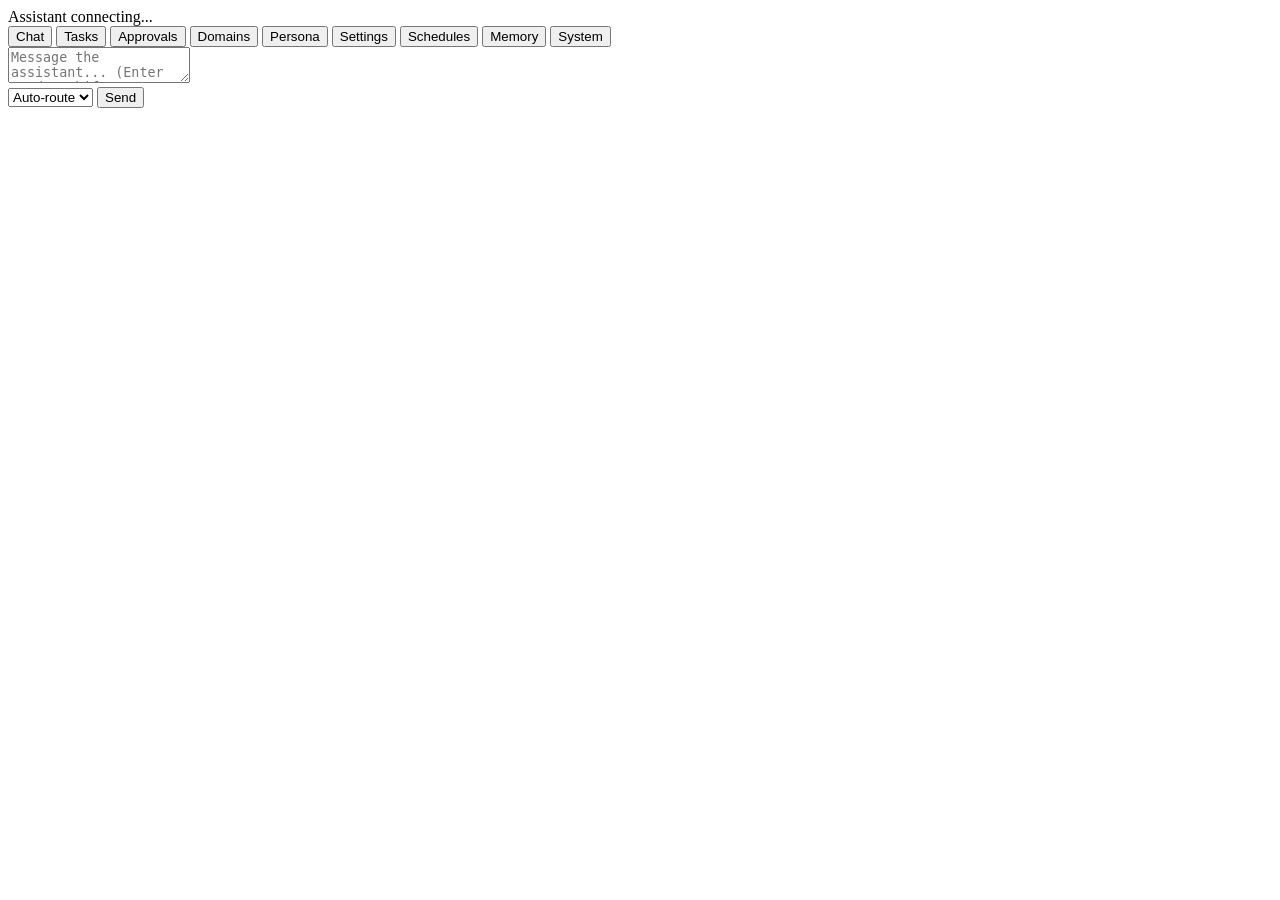
==== harness/web/index.html @ 3166f6b8 "Phase 0: split the UI shell and add module/capability foundations" ====
<!doctype html>
<html lang="en">
<head>
<meta charset="utf-8">
<meta name="viewport" content="width=device-width, initial-scale=1">
<title>Assistant</title>
<link rel="stylesheet" href="/assets/style.css">
</head>
<body>
<header>
  <span class="title" id="who">Assistant</span>
  <span class="meta" id="statusmeta">connecting...</span>
  <nav id="nav">
    <button data-tab="chat" class="active">Chat</button>
    <button data-tab="tasks">Tasks</button>
    <button data-tab="approvals">Approvals</button>
    <button data-tab="domains">Domains</button>
    <button data-tab="persona">Persona</button>
    <button data-tab="settings">Settings</button>
    <button data-tab="schedules">Schedules</button>
    <button data-tab="memory">Memory</button>
    <button data-tab="system">System</button>
  </nav>
</header>
<div id="banner"></div>
<main>
  <div id="chatwrap">
    <div id="chat"></div>
    <div id="composer">
      <textarea id="input" rows="2"
        placeholder="Message the assistant... (Enter sends, Shift+Enter adds a line)"></textarea>
      <div class="sendcol">
        <select id="domainpick" title="Route this message to a domain">
          <option value="">Auto-route</option>
        </select>
        <button id="send">Send</button>
      </div>
    </div>
  </div>
  <div id="side"></div>
</main>
<div id="toast"></div>
<script src="/assets/app.js"></script>
</body>
</html>
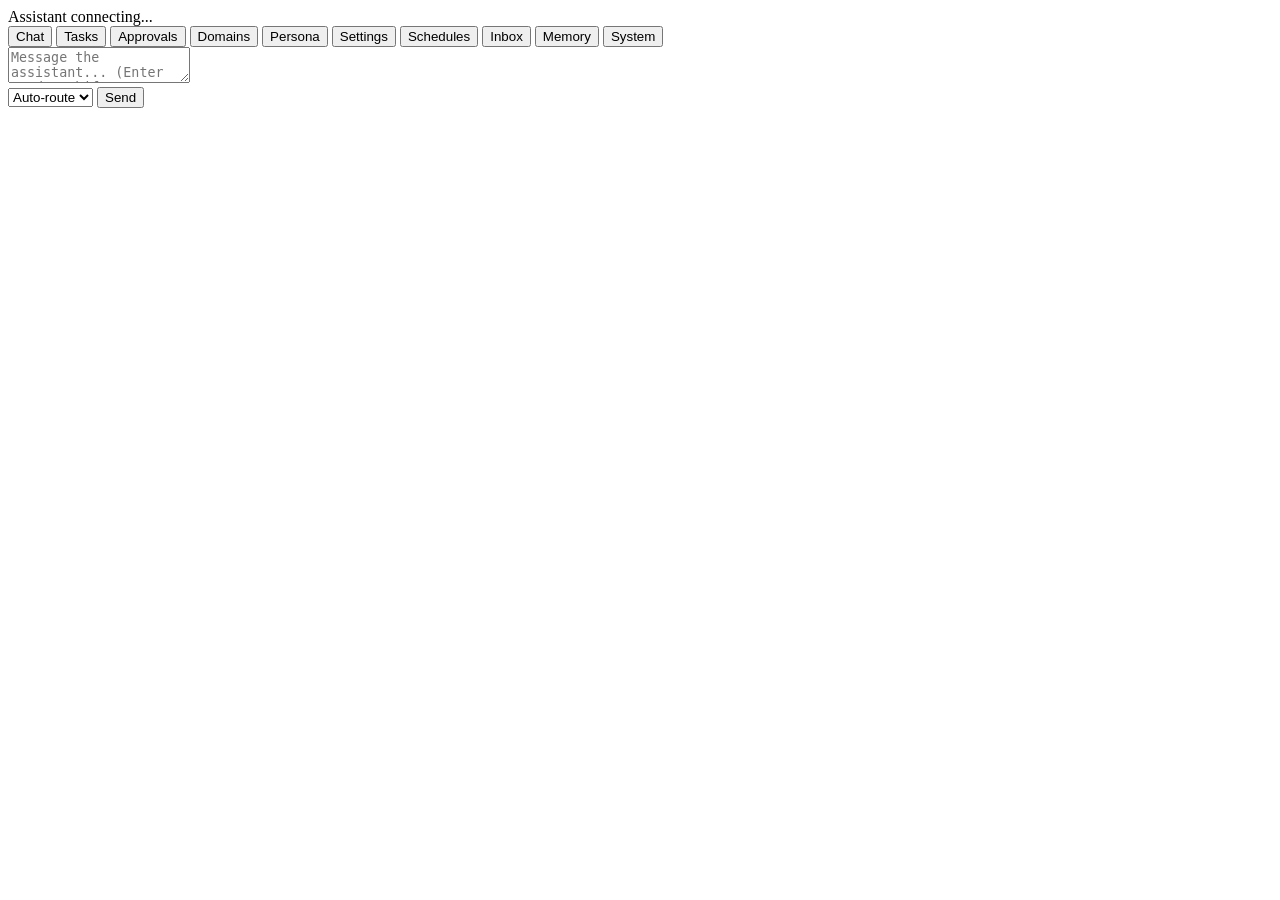
==== commit 1d53d17f: "Phase 5: durable inbox, declarative automations, and self-scheduling" ====
--- a/harness/web/index.html
+++ b/harness/web/index.html
@@ -18,6 +18,7 @@
     <button data-tab="persona">Persona</button>
     <button data-tab="settings">Settings</button>
     <button data-tab="schedules">Schedules</button>
+    <button data-tab="inbox">Inbox</button>
     <button data-tab="memory">Memory</button>
     <button data-tab="system">System</button>
   </nav>
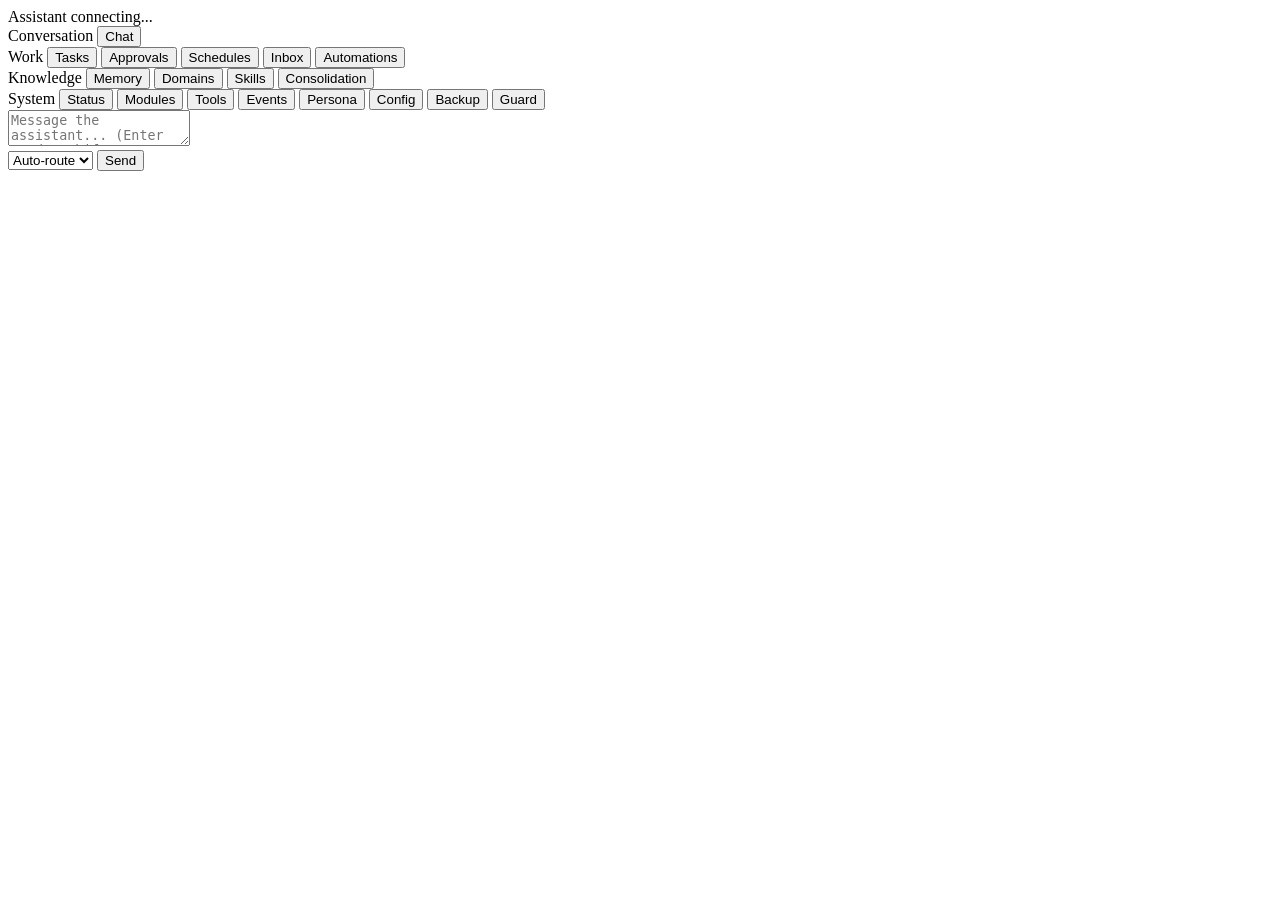
==== commit 8e1b66e9: "Phase 6: UI information architecture for modules, memory, inbox, and sub-agents" ====
--- a/harness/web/index.html
+++ b/harness/web/index.html
@@ -11,22 +11,46 @@
   <span class="title" id="who">Assistant</span>
   <span class="meta" id="statusmeta">connecting...</span>
   <nav id="nav">
-    <button data-tab="chat" class="active">Chat</button>
-    <button data-tab="tasks">Tasks</button>
-    <button data-tab="approvals">Approvals</button>
-    <button data-tab="domains">Domains</button>
-    <button data-tab="persona">Persona</button>
-    <button data-tab="settings">Settings</button>
-    <button data-tab="schedules">Schedules</button>
-    <button data-tab="inbox">Inbox</button>
-    <button data-tab="memory">Memory</button>
-    <button data-tab="system">System</button>
+    <div class="navgroup">
+      <span class="navlabel">Conversation</span>
+      <button data-tab="chat" class="active">Chat</button>
+    </div>
+    <div class="navgroup">
+      <span class="navlabel">Work</span>
+      <button data-tab="tasks">Tasks</button>
+      <button data-tab="approvals">Approvals</button>
+      <button data-tab="schedules">Schedules</button>
+      <button data-tab="inbox">Inbox</button>
+      <button data-tab="automations">Automations</button>
+    </div>
+    <div class="navgroup">
+      <span class="navlabel">Knowledge</span>
+      <button data-tab="memory">Memory</button>
+      <button data-tab="domains">Domains</button>
+      <button data-tab="skills">Skills</button>
+      <button data-tab="consolidation">Consolidation</button>
+    </div>
+    <div class="navgroup">
+      <span class="navlabel">System</span>
+      <button data-tab="system">Status</button>
+      <button data-tab="modules">Modules</button>
+      <button data-tab="tools">Tools</button>
+      <button data-tab="events">Events</button>
+      <button data-tab="persona">Persona</button>
+      <button data-tab="settings">Config</button>
+      <button data-tab="backup">Backup</button>
+      <button data-tab="guard">Guard</button>
+    </div>
   </nav>
 </header>
 <div id="banner"></div>
 <main>
   <div id="chatwrap">
     <div id="chat"></div>
+    <div id="working" hidden>
+      <div id="workingtext" class="workingtext"></div>
+      <button id="workingdetails">Task details</button>
+    </div>
     <div id="composer">
       <textarea id="input" rows="2"
         placeholder="Message the assistant... (Enter sends, Shift+Enter adds a line)"></textarea>
@@ -40,6 +64,13 @@
   </div>
   <div id="side"></div>
 </main>
+<aside id="drawer" hidden>
+  <div class="drawerhead">
+    <h2 id="drawertitle">Task detail</h2>
+    <button id="drawerclose">Close</button>
+  </div>
+  <div id="drawerbody"></div>
+</aside>
 <div id="toast"></div>
 <script src="/assets/app.js"></script>
 </body>
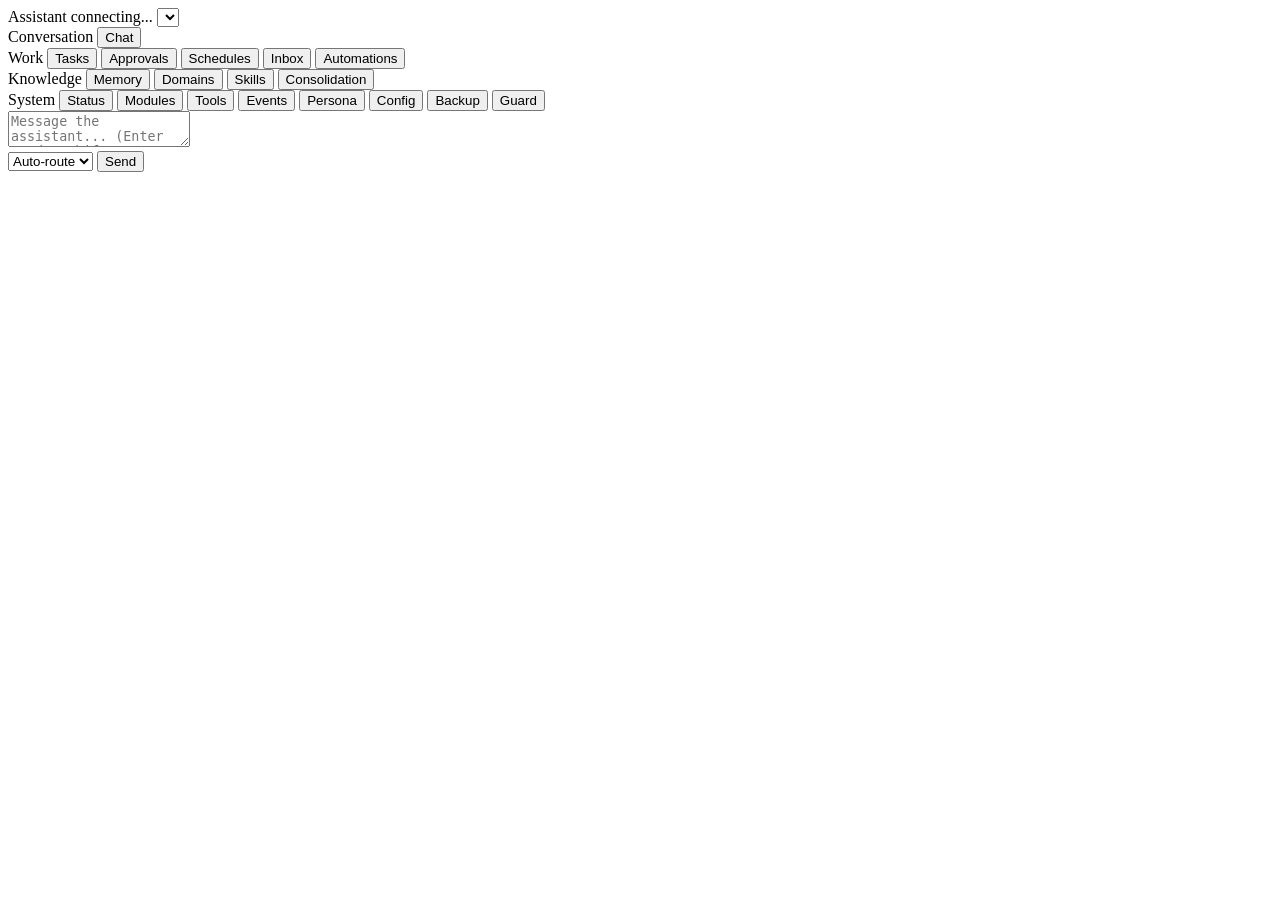
==== commit edda6d07: "Phase 9A: Change Model setting" ====
--- a/harness/web/index.html
+++ b/harness/web/index.html
@@ -10,6 +10,7 @@
 <header>
   <span class="title" id="who">Assistant</span>
   <span class="meta" id="statusmeta">connecting...</span>
+  <select id="modelpick" title="Model used for new turns"></select>
   <nav id="nav">
     <div class="navgroup">
       <span class="navlabel">Conversation</span>
@@ -53,7 +54,7 @@
     </div>
     <div id="composer">
       <textarea id="input" rows="2"
-        placeholder="Message the assistant... (Enter sends, Shift+Enter adds a line)"></textarea>
+        placeholder="Message the assistant... (Enter sends, Shift+Enter adds a line; while approval pending, describe what to change)"></textarea>
       <div class="sendcol">
         <select id="domainpick" title="Route this message to a domain">
           <option value="">Auto-route</option>
